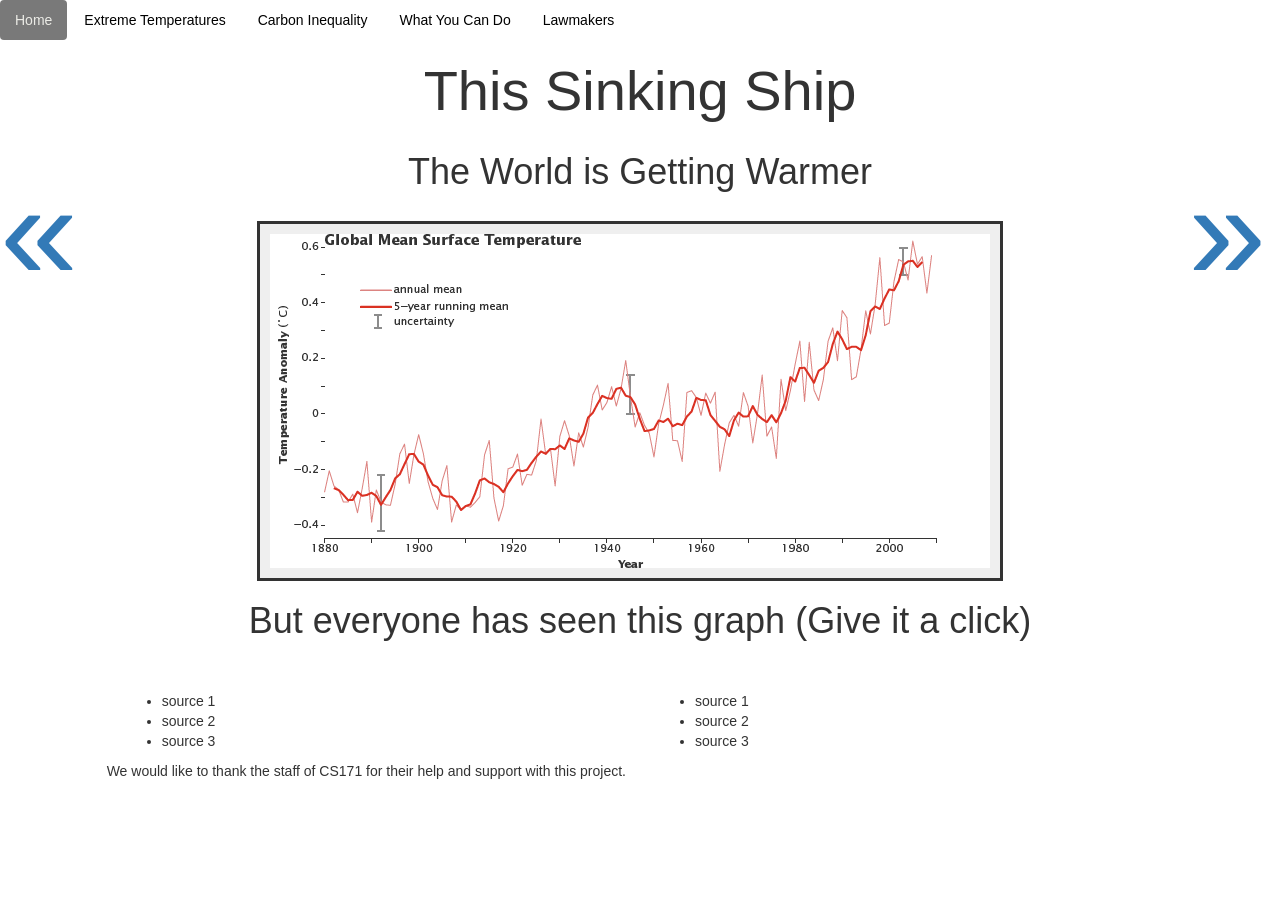
==== index.html @ 3859a644 "html good" ====
<!doctype html>
<html>
<head>
    <meta charset="utf-8">
    <meta name="description" content="">
    <meta name="viewport" content="width=device-width, initial-scale=1">
    <title>CS171</title>

    <link rel="stylesheet" href="css/bootstrap.min.css">
    <link rel="stylesheet" href="css/style.css">
</head>
<body id="home-BG">
<ul class="nav nav-pills navbar-fixed-top top-bar">
    <li class="active"><a href="index.html">Home</a></li>
    <li><a href="extremetemperatures.html">Extreme Temperatures </a></li>
    <li><a href="test_scrolling.html">Carbon Inequality</a></li>
    <li><a href="carbonemissions.html">What You Can Do</a></li>
    <li><a href="electoralcollege.html">Lawmakers</a></li>
</ul>
<h1 id="title">This Sinking Ship</h1>

<div class="container-fluid">
    <div class="row">
        <div class="l-arrow"><a href="electoralcollege.html">«</a></div>
        <div class="col-xs-1"></div>
        <div class="col-xs-10">
            <h1 class=story-text" style="text-align: center">
                The World is Getting Warmer
            </h1>
            <button onclick="introduction()" id="boring-chart">
                <img src="img/giss_temperature.png">
            </button>
            <h1 class=story-text" id="introduction" style="text-align: center">
                But everyone has seen this graph
                (Give it a click)
            </h1>

            <div class="row spacer"></div>

            <div class="row">
                <div class="col-md-6">
                    <ul>
                        <li>source 1</li>
                        <li>source 2</li>
                        <li>source 3</li>
                    </ul>
                </div>
                <div class="col-md-6">
                    <ul>
                        <li>source 1</li>
                        <li>source 2</li>
                        <li>source 3</li>
                    </ul>
                </div>
            </div>
            <div class="row">
                We would like to thank the staff of CS171 for their help and support with this project.
            </div>
            <div class="row spacer"></div>
        </div>
        <div class="col-xs-1 r-arrow"><a href="extremetemperatures.html"> »</a></div>
    </div>
</div>


<script src="js/homepage.js"></script>

<!-- Load JS libraries -->
<script src="js/jquery.min.js"></script>
<script src="js/bootstrap.min.js"></script>
<script src="js/queue.v1.min.js"></script>
<script src="js/topojson.v1.min.js"></script>
<script src="js/d3.min.js"></script>

</body>
</html>
---- css/style.css ----
/* YOUR CSS STYLES */
body {
    display: block;
    -webkit-background-size: cover;
    -moz-background-size: cover;
    -o-background-size: cover;
    background-size: cover;
}

.r-arrow {
    font-size: 10em;
    color: orange;
    position: fixed;
    display: inline-block;
}
.l-arrow {
    font-size: 10em;
    color: orange;
    position: fixed;
}


.story-text {
    padding: 15px;
    color:black;
    font-size: 2em;
    text-align: center;
}

/*#home-BG {*/
    /*background-image: url("../img/dramatic_tree.jpg");*/
/*}*/

/*#extreme-Temps-BG {*/
    /*background-image: url("../img/clay-ground-seamless.jpg");*/
    /*opacity: 50;*/
/*}*/

/*#footprint-BG {*/
    /*background-image: url("../img/v2-smog.jpg");*/
    /*background-repeat: initial;*/
    /*background-attachment: fixed;*/
/*}*/

/*#carbonemissions-BG {*/
    /*background-image: url("../img/traffic.jpg");*/
    /*background-repeat: initial;*/
    /*background-attachment: fixed;*/
/*}*/

/*#electoral-college-BG {*/
    /*background-image: url("../img/United_States_Capitol_-_west_front.jpg");*/
/*}*/

#title {
    font-size: 4em;
    text-align: center;
    padding-top: 40px;
}

.top-bar {
    opacity: 1;
    background-color: white;
    padding-bottom: 10px;
}

.spacer{
    padding:20px;
    text-align: center;
}

#boring-chart {
    margin-left:135px;
    margin-top:20px;
    border: solid;
    padding:10px
}

#footprint-vis {
    border-bottom-left-radius: 25px;
    border-top-left-radius: 25px;
    background-color: #5bc0de;
}

.carbon-sidebar {
    background-color: #5bc0de;
    border-top-right-radius: 25px;
    border-bottom-right-radius: 25px;
}

.nav-pills > li.active > a, .nav-pills > li.active > a:focus, .nav-pills > li.active > a:hover {
    color: #ebebe6;
    background-color: #797979;
}

.nav-pills > li > a, .nav-pills > li > a:focus {
    color: black;
}

.nav-pills > li > a:hover {
    color:black;
}

#sections {
    position: relative;
    display: inline-block;
    width: 338px;
    top: 0px;
    z-index: 90;
    scroll-snap-type: mandatory;
    scroll-snap-destination: 0 100%;
    scroll-snap-points-y: repeat(100%);
}

.step {
    margin-top: 20px;
    height: 530px;
    overflow:auto;
    width:338px;
    background-color: lightgrey;
    opacity: .7;
    border-radius: 25px;

}

.step-text {
    margin-top: 20px;
    margin-bottom: 20px;
    height: 300px;
    width:338px;
    background-color: darkgray;
    opacity: .95;
    border-radius: 25px;
}

#titleFootprints{
    text-anchor: middle;
    font-weight: bold;
    text-shadow:
            -1px -1px 0 white,
            1px -1px 0 white,
            -1px 1px 0 white,
            1px 1px 0 white;
    position: fixed;
    top:50px;
    z-index: 89;

}

#fixed-footprints-container {
    display: inline-block;
    position: fixed;
    top: 60px;
    z-index: 1;
    padding-left: 10px;
    opacity: .7;
    height: 550px;
    width: 710px;
    background-color: #ddd;
    border-radius: 25px;
    margin-left: 20px;
}

#dataSelectFootprint {
    padding-left: 20px;
    font-weight: bold;
}

.country-label {
    text-anchor: middle;
    font-weight: bold;
    text-shadow:
            -1px -1px 0 white,
            1px -1px 0 white,
            -1px 1px 0 white,
            1px 1px 0 white;
}

.Africa {fill: #fffb00;}
.Asia {fill: #70df00;}
.Europe {fill: #00b669;}
.North-America {fill: #00ccd0;}
.Oceania {fill: #0084c4;}
.South-America {fill: #3b00d8;}

.axis path,
.axis line {
    fill: none;
    stroke: #000;
    shape-rendering: crispEdges;
}

/*********************/
/*  TOOLTIP OVERLAY  */
/*********************/

.tooltip-title {
    display: block;
    margin-bottom: 5px;
    font-weight: normal;
}

.d3-tip {
    line-height: 1;
    padding: 12px;
    background: rgba(0, 0, 0, 0.8);
    color: #fff;
    border-radius: 2px;
    pointer-events: none!important;
    z-index: 100;
}

/* Creates a small triangle extender for the tooltip */
.d3-tip:after {
    box-sizing: border-box;
    display: inline;
    font-size: 10px;
    width: 100%;
    line-height: 1;
    color: rgba(0, 0, 0, 0.8);
    content: "\25BC";
    position: absolute;
    text-align: center;
}

/* Style northward tooltips differently */
.d3-tip.n:after {
    margin: -1px 0 0 0;
    top: 100%;
    left: 0;
}


.state-border {
    stroke: #fff;
    stroke-linejoin: round;
    stroke-linecap: round;
}


/* switch css from http://thestizmedia.com/radio-buttons-as-toggle-buttons-with-css/*/
.switch-field {
    /*padding: 40px;*/
    overflow: hidden;
}

.switch-title {
    margin-bottom: 6px;
}

.switch-field input {
    display: none;
}

.switch-field label {
    float: left;
}

.switch-field label {
    display: inline-block;
    width: 35px;
    background-color: #e4e4e4;
    color: rgba(0, 0, 0, 0.6);
    font-size: 14px;
    font-weight: normal;
    text-align: center;
    text-shadow: none;
    padding: 2px;
    border: 1px solid rgba(0, 0, 0, 0.2);
    -webkit-box-shadow: inset 0 1px 3px rgba(0, 0, 0, 0.3), 0 1px rgba(255, 255, 255, 0.1);
    box-shadow: inset 0 1px 3px rgba(0, 0, 0, 0.3), 0 1px rgba(255, 255, 255, 0.1);
    -webkit-transition: all 0.1s ease-in-out;
    -moz-transition:    all 0.1s ease-in-out;
    -ms-transition:     all 0.1s ease-in-out;
    -o-transition:      all 0.1s ease-in-out;
    transition:         all 0.1s ease-in-out;
}

.switch-field label:hover {
    cursor: pointer;
}

.switch-field input:checked + label {
    background-color: darkslategrey;
    color: white;
    -webkit-box-shadow: none;
    box-shadow: none;
}

.switch-field label:first-of-type {
    border-radius: 4px 0 0 4px;
}

.switch-field label:last-of-type {
    border-radius: 0 4px 4px 0;
}

/* Meg's CSS for checkboxes */
.material-switch > input[type="checkbox"] {
    display: none;
}

.material-switch > label {
    cursor: pointer;
    height: 0px;
    position: relative;
    width: 40px;
}

.material-switch > label::before {
    background: rgb(0, 0, 0);
    box-shadow: inset 0px 0px 10px rgba(0, 0, 0, 0.5);
    border-radius: 8px;
    content: '';
    height: 16px;
    margin-top: -8px;
    position:absolute;
    opacity: 0.3;
    transition: all 0.4s ease-in-out;
    width: 40px;
}
.material-switch > label::after {
    background: rgb(255, 255, 255);
    border-radius: 16px;
    box-shadow: 0px 0px 5px rgba(0, 0, 0, 0.3);
    content: '';
    height: 24px;
    left: -4px;
    margin-top: -8px;
    position: absolute;
    top: -4px;
    transition: all 0.3s ease-in-out;
    width: 24px;
}
.material-switch > input[type="checkbox"]:checked + label::before {
    background: inherit;
    opacity: 0.5;
}
.material-switch > input[type="checkbox"]:checked + label::after {
    background: inherit;
    left: 20px;
}

/*Meg other stuff: */
.spacing {
    padding: 10px;
}
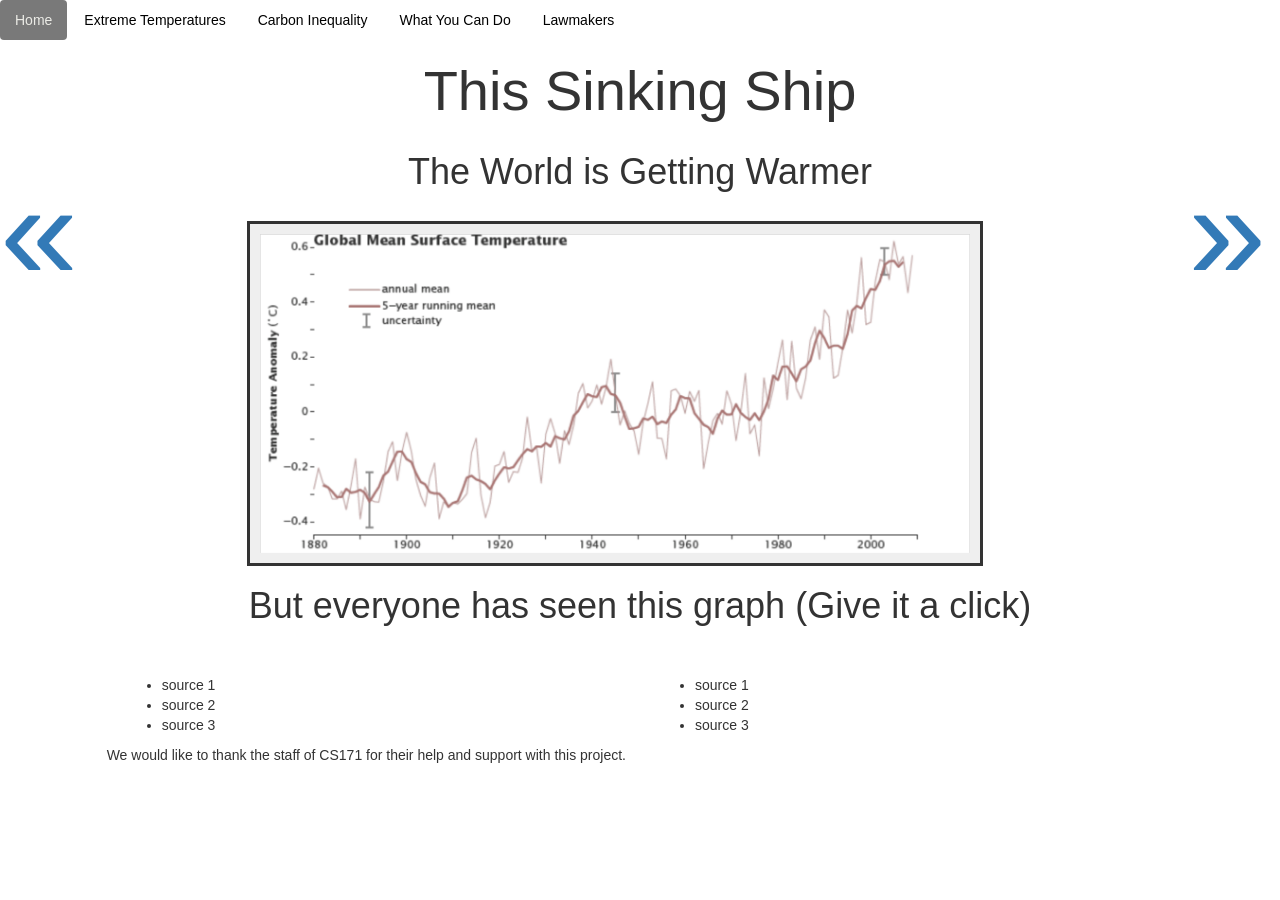
==== commit 4d0733b7: "almost donish" ====
--- a/index.html
+++ b/index.html
@@ -28,7 +28,7 @@
                 The World is Getting Warmer
             </h1>
             <button onclick="introduction()" id="boring-chart">
-                <img src="img/giss_temperature.png">
+                <img style="width:710px" src="img/giss_temperature.png">
             </button>
             <h1 class=story-text" id="introduction" style="text-align: center">
                 But everyone has seen this graph
--- a/css/style.css
+++ b/css/style.css
@@ -43,11 +43,10 @@
     /*background-attachment: fixed;*/
 /*}*/
 
-/*#carbonemissions-BG {*/
-    /*background-image: url("../img/traffic.jpg");*/
-    /*background-repeat: initial;*/
-    /*background-attachment: fixed;*/
-/*}*/
+#carbonemissions-BG {
+    font-family: "Mercury Text G1 A","Mercury Text G1 B","Georgia","Times New Roman","Times",sans-serif;
+    background-color: #fffddf;
+}
 
 /*#electoral-college-BG {*/
     /*background-image: url("../img/United_States_Capitol_-_west_front.jpg");*/
@@ -71,10 +70,10 @@
 }
 
 #boring-chart {
-    margin-left:135px;
+    margin-left:125px;
     margin-top:20px;
     border: solid;
-    padding:10px
+    padding:10px;
 }
 
 #footprint-vis {
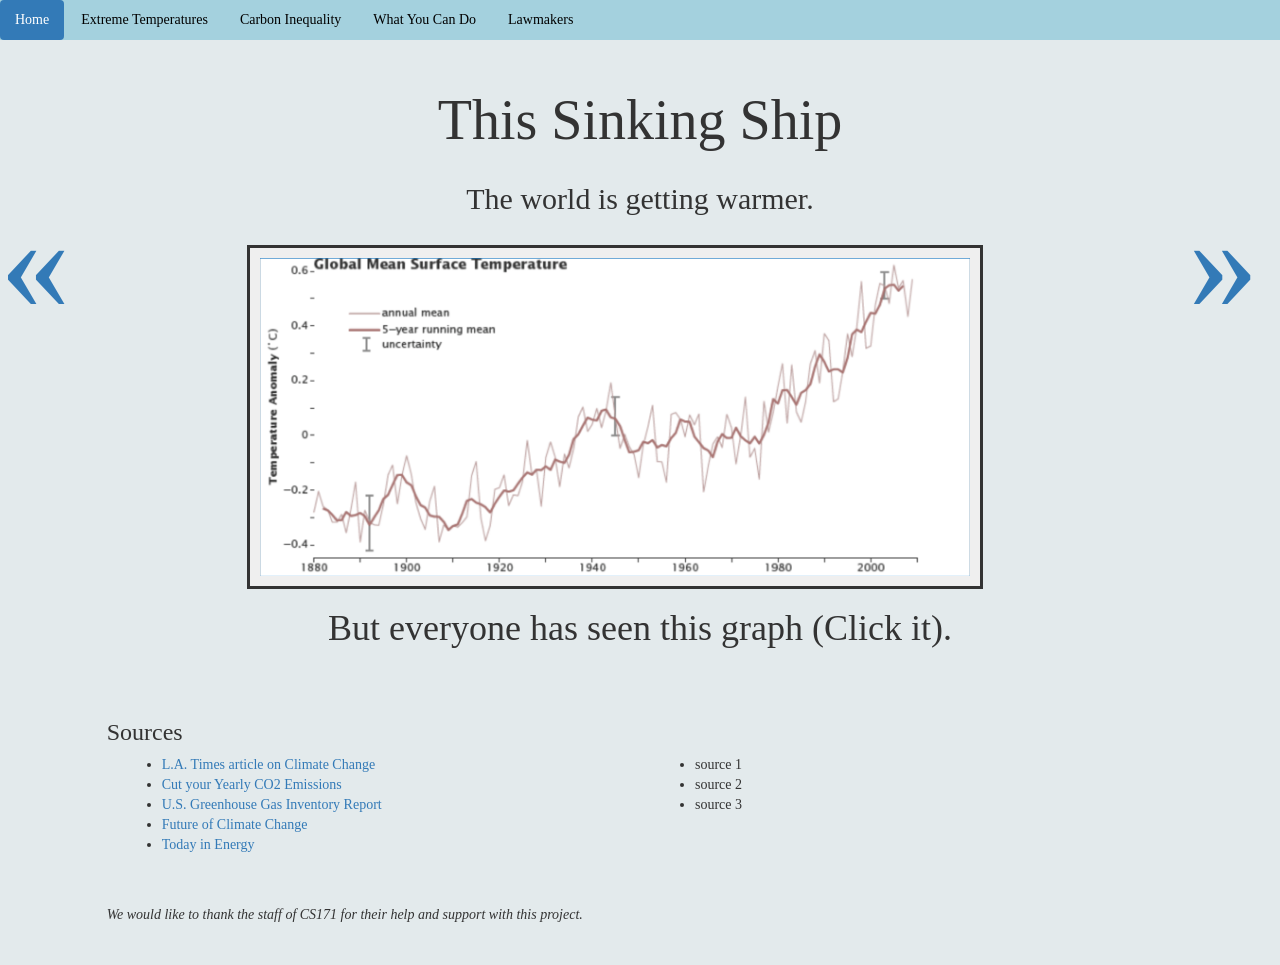
==== commit 1426ce15: "adding style changes" ====
--- a/index.html
+++ b/index.html
@@ -24,25 +24,39 @@
         <div class="l-arrow"><a href="electoralcollege.html">«</a></div>
         <div class="col-xs-1"></div>
         <div class="col-xs-10">
-            <h1 class=story-text" style="text-align: center">
-                The World is Getting Warmer
-            </h1>
+            <h2 class=story-text" style="text-align: center">
+                The world is getting warmer.
+            </h2>
             <button onclick="introduction()" id="boring-chart">
-                <img style="width:710px" src="img/giss_temperature.png">
+                <div class="brightness">
+                <img id="imghi" style="width:710px" src="img/giss_temperature.png">
+                </div>
             </button>
             <h1 class=story-text" id="introduction" style="text-align: center">
-                But everyone has seen this graph
-                (Give it a click)
+                But everyone has seen this graph (Click it).
             </h1>
 
             <div class="row spacer"></div>
 
             <div class="row">
+                <h3>Sources</h3>
                 <div class="col-md-6">
                     <ul>
-                        <li>source 1</li>
-                        <li>source 2</li>
-                        <li>source 3</li>
+                        <li><a href="http://www.latimes.com/politics/la-pol-ca-jerry-brown-signs-climate-laws-20160908-snap-story.html">
+                            L.A. Times article on Climate Change
+                        </a></li>
+                        <li><a href="http://www.sciencescene.com/Environmental%20Science/05Atmosphere&Climate/SUPPORT/Cut%20Your%20Yearly%20CO2%20Emissions/Cut%20Your%20Yearly%20CO2%20Emissions.htm">
+                            Cut your Yearly CO2 Emissions
+                        </a></li>
+                        <li><a href="https://www.epa.gov/ghgemissions/us-greenhouse-gas-inventory-report-1990-2014">
+                        U.S. Greenhouse Gas Inventory Report
+                        </a></li>
+                        <li><a href="https://www.epa.gov/climate-change-science/future-climate-change">
+                            Future of Climate Change
+                        </a></li>
+                        <li><a href="https://www.eia.gov/todayinenergy/detail.php?id=26152">
+                            Today in Energy
+                        </a></li>
                     </ul>
                 </div>
                 <div class="col-md-6">
@@ -53,8 +67,9 @@
                     </ul>
                 </div>
             </div>
+            <div class="row spacer"></div>
             <div class="row">
-                We would like to thank the staff of CS171 for their help and support with this project.
+                <div class="ack">We would like to thank the staff of CS171 for their help and support with this project.</div>
             </div>
             <div class="row spacer"></div>
         </div>
--- a/css/style.css
+++ b/css/style.css
@@ -6,6 +6,12 @@
     -moz-background-size: cover;
     -o-background-size: cover;
     background-size: cover;
+    font-family: "Mercury Text G1 A","Mercury Text G1 B","Georgia","Times New Roman","Times",sans-serif;
+    background-color: #e3eaec;
+}
+
+.ack {
+    font-style: italic;
 }
 
 .r-arrow {
@@ -20,12 +26,17 @@
     position: fixed;
 }
 
-
 .story-text {
     padding: 15px;
     color:black;
     font-size: 2em;
     text-align: center;
+}
+
+.senate-label {
+    font-size: 100px;
+    font-weight: bolder;
+    fill-opacity: .5;
 }
 
 /*#home-BG {*/
@@ -42,10 +53,9 @@
     /*background-repeat: initial;*/
     /*background-attachment: fixed;*/
 /*}*/
-
+/*MEG FONT*/
 #carbonemissions-BG {
     font-family: "Mercury Text G1 A","Mercury Text G1 B","Georgia","Times New Roman","Times",sans-serif;
-    background-color: #fffddf;
 }
 
 /*#electoral-college-BG {*/
@@ -55,7 +65,7 @@
 #title {
     font-size: 4em;
     text-align: center;
-    padding-top: 40px;
+    padding-top: 70px;
 }
 
 .top-bar {
@@ -75,6 +85,15 @@
     border: solid;
     padding:10px;
 }
+.brightness {
+    background-color: #268ede;
+    display: inline-block;
+
+}
+.brightness img:hover {
+    opacity: .7;
+}
+
 
 #footprint-vis {
     border-bottom-left-radius: 25px;
@@ -88,7 +107,13 @@
     border-bottom-right-radius: 25px;
 }
 
-.nav-pills > li.active > a, .nav-pills > li.active > a:focus, .nav-pills > li.active > a:hover {
+.nav {
+    background-color: #a4d1de;
+    padding-bottom: 0px !important;
+}
+
+.nav-pills > li.active > a
+.nav-pills > li.active > a:focus, .nav-pills > li.active > a:hover {
     color: #ebebe6;
     background-color: #797979;
 }
@@ -345,3 +370,7 @@
 .spacing {
     padding: 10px;
 }
+
+table, th {
+    text-align: center;
+}
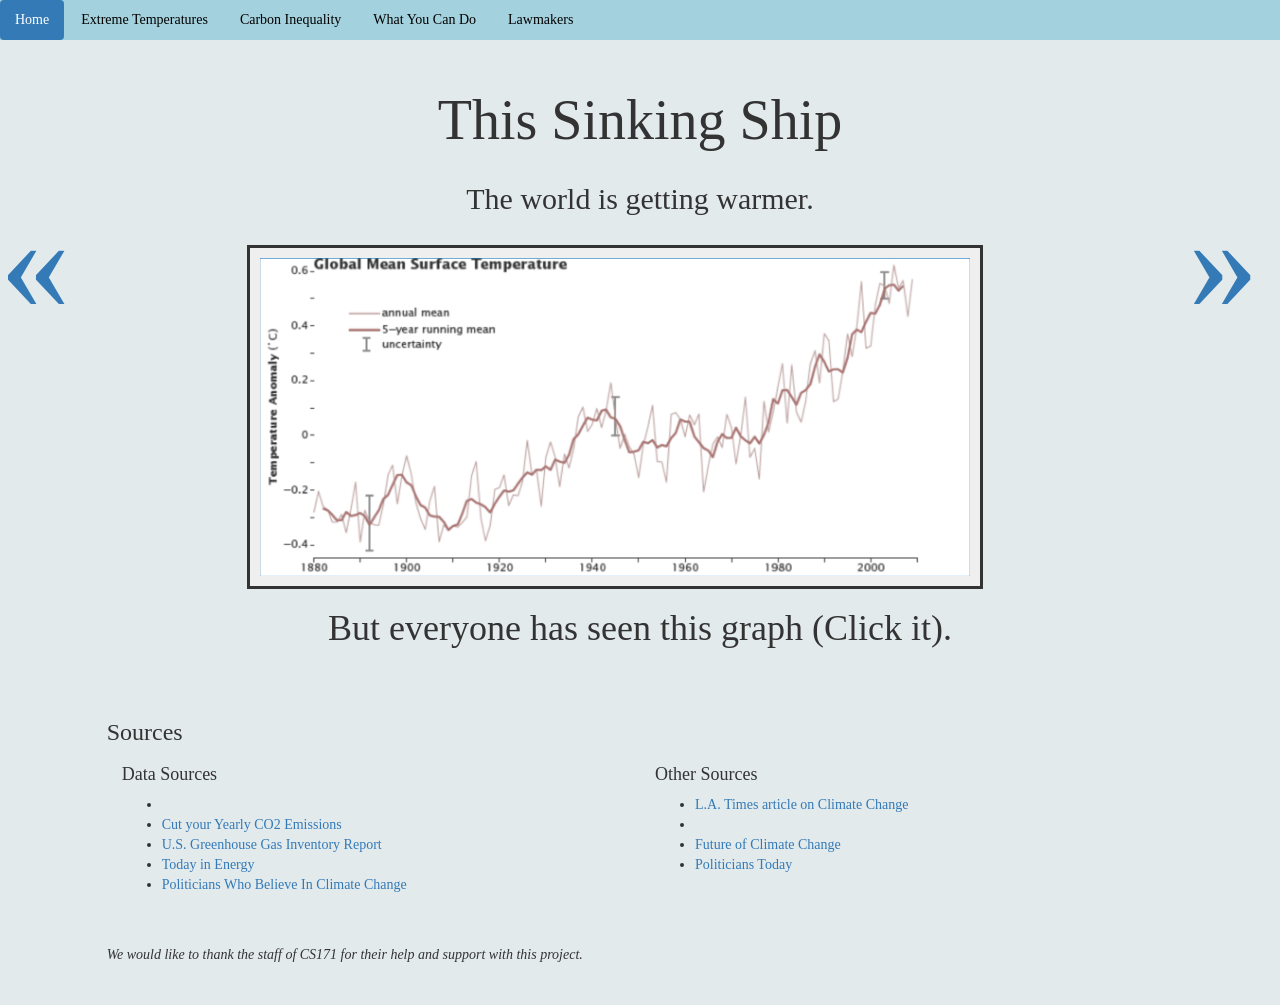
==== commit 45cee833: "final" ====
--- a/index.html
+++ b/index.html
@@ -13,7 +13,7 @@
 <ul class="nav nav-pills navbar-fixed-top top-bar">
     <li class="active"><a href="index.html">Home</a></li>
     <li><a href="extremetemperatures.html">Extreme Temperatures </a></li>
-    <li><a href="test_scrolling.html">Carbon Inequality</a></li>
+    <li><a href="carbonInequality.html">Carbon Inequality</a></li>
     <li><a href="carbonemissions.html">What You Can Do</a></li>
     <li><a href="electoralcollege.html">Lawmakers</a></li>
 </ul>
@@ -41,29 +41,35 @@
             <div class="row">
                 <h3>Sources</h3>
                 <div class="col-md-6">
+                    <h4>Data Sources</h4>
                     <ul>
-                        <li><a href="http://www.latimes.com/politics/la-pol-ca-jerry-brown-signs-climate-laws-20160908-snap-story.html">
-                            L.A. Times article on Climate Change
-                        </a></li>
+                        <li></li>
                         <li><a href="http://www.sciencescene.com/Environmental%20Science/05Atmosphere&Climate/SUPPORT/Cut%20Your%20Yearly%20CO2%20Emissions/Cut%20Your%20Yearly%20CO2%20Emissions.htm">
                             Cut your Yearly CO2 Emissions
                         </a></li>
                         <li><a href="https://www.epa.gov/ghgemissions/us-greenhouse-gas-inventory-report-1990-2014">
                         U.S. Greenhouse Gas Inventory Report
                         </a></li>
-                        <li><a href="https://www.epa.gov/climate-change-science/future-climate-change">
-                            Future of Climate Change
+                        <li><a href="https://www.eia.gov/todayinenergy/detail.php?id=26152">
+                            Today in Energy
                         </a></li>
                         <li><a href="https://www.eia.gov/todayinenergy/detail.php?id=26152">
-                            Today in Energy
+                            Politicians Who Believe In Climate Change
                         </a></li>
                     </ul>
                 </div>
                 <div class="col-md-6">
+                    <h4>Other Sources</h4>
                     <ul>
-                        <li>source 1</li>
-                        <li>source 2</li>
-                        <li>source 3</li>
+                        <li><a href="http://www.latimes.com/politics/la-pol-ca-jerry-brown-signs-climate-laws-20160908-snap-story.html">
+                            L.A. Times article on Climate Change
+                        </a></li>
+                        <li><li><a href="https://www.epa.gov/climate-change-science/future-climate-change">
+                        Future of Climate Change
+                    </a></li></li>
+                        <li><a href="https://www.eia.gov/todayinenergy/detail.php?id=26152">
+                            Politicians Today
+                        </a></li>
                     </ul>
                 </div>
             </div>
@@ -81,11 +87,11 @@
 <script src="js/homepage.js"></script>
 
 <!-- Load JS libraries -->
-<script src="js/jquery.min.js"></script>
-<script src="js/bootstrap.min.js"></script>
-<script src="js/queue.v1.min.js"></script>
-<script src="js/topojson.v1.min.js"></script>
-<script src="js/d3.min.js"></script>
+<script src="js/libs/jquery.min.js"></script>
+<script src="js/libs/bootstrap.min.js"></script>
+<script src="js/libs/queue.v1.min.js"></script>
+<script src="js/libs/topojson.v1.min.js"></script>
+<script src="js/libs/d3.min.js"></script>
 
 </body>
 </html>
--- a/css/style.css
+++ b/css/style.css
@@ -14,6 +14,10 @@
     font-style: italic;
 }
 
+.themap {
+    fill-opacity: .5;
+}
+
 .r-arrow {
     font-size: 10em;
     color: orange;
@@ -33,34 +37,31 @@
     text-align: center;
 }
 
-.senate-label {
-    font-size: 100px;
+.congress-label {
+    font-size: 25px;
     font-weight: bolder;
-    fill-opacity: .5;
-}
-
-/*#home-BG {*/
-    /*background-image: url("../img/dramatic_tree.jpg");*/
-/*}*/
-
-/*#extreme-Temps-BG {*/
-    /*background-image: url("../img/clay-ground-seamless.jpg");*/
-    /*opacity: 50;*/
-/*}*/
-
-/*#footprint-BG {*/
-    /*background-image: url("../img/v2-smog.jpg");*/
-    /*background-repeat: initial;*/
-    /*background-attachment: fixed;*/
-/*}*/
-/*MEG FONT*/
-#carbonemissions-BG {
-    font-family: "Mercury Text G1 A","Mercury Text G1 B","Georgia","Times New Roman","Times",sans-serif;
-}
-
-/*#electoral-college-BG {*/
-    /*background-image: url("../img/United_States_Capitol_-_west_front.jpg");*/
-/*}*/
+    /*fill-opacity: .5;*/
+}
+
+.congress-title {
+    font-size: 35px;
+    font-weight: bolder;
+    /*fill-opacity: .5;*/
+}
+
+.repLabels, .senLabels {
+    font-weight: bold;
+}
+#state-name, #congress-name {
+    color: red;
+    font-size: 30px;
+    font-weight: bolder;
+}
+#state-1-1, #state-2-0, #state-2-2 {
+    color: red;
+    font-size: 25px;
+    font-weight: bolder;
+}
 
 #title {
     font-size: 4em;
@@ -161,11 +162,6 @@
 #titleFootprints{
     text-anchor: middle;
     font-weight: bold;
-    text-shadow:
-            -1px -1px 0 white,
-            1px -1px 0 white,
-            -1px 1px 0 white,
-            1px 1px 0 white;
     position: fixed;
     top:50px;
     z-index: 89;
@@ -371,6 +367,50 @@
     padding: 10px;
 }
 
-table, th {
-    text-align: center;
+#state-hover,#congress-hover {
+    text-align: center;
+}
+
+#percentslider .slider-selection {
+    background: #BABABA;
+}
+
+#percentslider {
+    width: 100px;
+}
+
+#quote, #label1 {
+    font-style: italic;
+}
+
+/*MEG FONT*/
+#carbonemissions-BG {
+    font-family: "Mercury Text G1 A","Mercury Text G1 B","Georgia","Times New Roman","Times",sans-serif;
+}
+
+
+/* Stuff for Daniel */
+.pretty-box-1 {
+    margin-top: 10px;
+    height: auto;
+    width:670px;
+    background-color: lightgrey;
+    opacity: .7;
+    border-radius: 25px;
+}
+
+.pretty-box-2 {
+    margin-top:10px;
+    height: 700px;
+    width:350px;
+    background-color: lightgrey;
+    opacity: .7;
+    border-radius: 25px;
+    padding-left: 10px;
+    padding-right: 10px;
+}
+
+.para {
+   margin: 40px;
+    font-size: larger;
 }
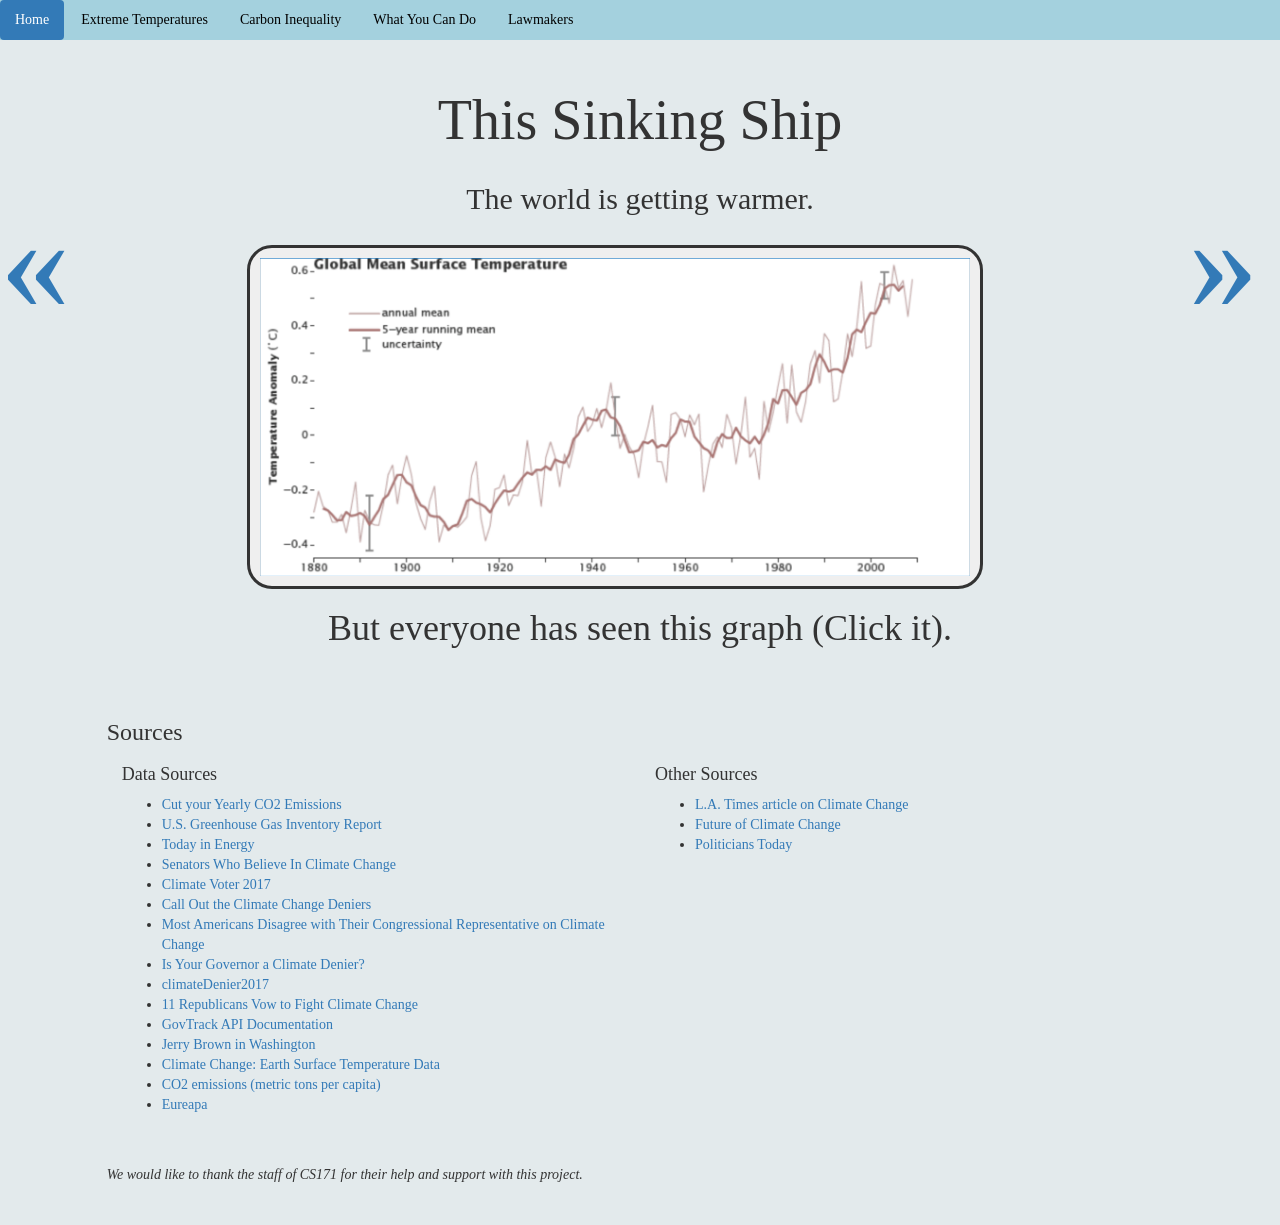
==== commit ad3281ee: "fixed" ====
--- a/index.html
+++ b/index.html
@@ -43,7 +43,6 @@
                 <div class="col-md-6">
                     <h4>Data Sources</h4>
                     <ul>
-                        <li></li>
                         <li><a href="http://www.sciencescene.com/Environmental%20Science/05Atmosphere&Climate/SUPPORT/Cut%20Your%20Yearly%20CO2%20Emissions/Cut%20Your%20Yearly%20CO2%20Emissions.htm">
                             Cut your Yearly CO2 Emissions
                         </a></li>
@@ -53,23 +52,62 @@
                         <li><a href="https://www.eia.gov/todayinenergy/detail.php?id=26152">
                             Today in Energy
                         </a></li>
-                        <li><a href="https://www.eia.gov/todayinenergy/detail.php?id=26152">
-                            Politicians Who Believe In Climate Change
+                        <li><a href="https://www.wired.com/2015/01/senators-dont-believe-human-caused-climate-change/">
+                            Senators Who Believe In Climate Change
                         </a></li>
+                        <li><a href="http://content.sierraclub.org/voterguide/endorsements">
+                            Climate Voter 2017
+                        </a></li>
+                        <li><a href="https://www.barackobama.com/climate-change-deniers/#/">
+                            Call Out the Climate Change Deniers
+                        </a></li>
+                        <li><a href="https://thinkprogress.org/most-americans-disagree-with-their-congressional-representative-on-climate-change-95dc0eee7b8f#.ut8ut1wrr">
+                            Most Americans Disagree with Their Congressional Representative on Climate Change
+                        </a></li>
+                        <li><a href="https://thinkprogress.org/is-your-governor-or-attorney-general-a-climate-denier-this-map-will-tell-you-f007477a650b#.vfjqrf1q9">
+                            Is Your Governor a Climate Denier?
+                        </a></li>
+                        <li><a href="https://docs.google.com/spreadsheets/d/1Q1ED8sFS7Y7IYKKCmi1HNR6odiSvv_mDIZ82hd-jHQU/edit#gid=1933373040">
+                            climateDenier2017
+                        </a></li>
+                        <li><a href="http://thehill.com/policy/energy-environment/254021-11-republicans-seek-to-fight-climate-change">
+                            11 Republicans Vow to Fight Climate Change
+                        </a></li>
+                        <li><a href="https://www.govtrack.us/developers/api">
+                            GovTrack API Documentation
+                        </a></li>
+                        <li><a href="http://www.politifact.com/truth-o-meter/statements/2014/may/18/jerry-brown/jerry-brown-says-virtually-no-republican-believes-/">
+                            Jerry Brown in Washington
+                        </a></li>
+                        <li><a href="https://www.kaggle.com/berkeleyearth/climate-change-earth-surface-temperature-data">
+                           Climate Change: Earth Surface Temperature Data
+                        </a></li>
+                        <li><a href="http://data.worldbank.org/indicator/EN.ATM.CO2E.PC">
+                            CO2 emissions (metric tons per capita)
+                        </a></li>
+                        <li><a href="https://www.eureapa.net/explore/">
+                            Eureapa
+                        </a></li>
+
                     </ul>
                 </div>
                 <div class="col-md-6">
                     <h4>Other Sources</h4>
                     <ul>
-                        <li><a href="http://www.latimes.com/politics/la-pol-ca-jerry-brown-signs-climate-laws-20160908-snap-story.html">
+                        <li>
+                            <a href="http://www.latimes.com/politics/la-pol-ca-jerry-brown-signs-climate-laws-20160908-snap-story.html">
                             L.A. Times article on Climate Change
-                        </a></li>
-                        <li><li><a href="https://www.epa.gov/climate-change-science/future-climate-change">
+                            </a>
+                        </li>
+                        <li>
+                            <a href="https://www.epa.gov/climate-change-science/future-climate-change">
                         Future of Climate Change
-                    </a></li></li>
-                        <li><a href="https://www.eia.gov/todayinenergy/detail.php?id=26152">
+                            </a>
+                        <li>
+                            <a href="https://www.eia.gov/todayinenergy/detail.php?id=26152">
                             Politicians Today
-                        </a></li>
+                            </a>
+                        </li>
                     </ul>
                 </div>
             </div>
--- a/css/style.css
+++ b/css/style.css
@@ -57,11 +57,6 @@
     font-size: 30px;
     font-weight: bolder;
 }
-#state-1-1, #state-2-0, #state-2-2 {
-    color: red;
-    font-size: 25px;
-    font-weight: bolder;
-}
 
 #title {
     font-size: 4em;
@@ -85,6 +80,7 @@
     margin-top:20px;
     border: solid;
     padding:10px;
+    border-radius: 25px;
 }
 .brightness {
     background-color: #268ede;
@@ -135,7 +131,6 @@
     z-index: 90;
     scroll-snap-type: mandatory;
     scroll-snap-destination: 0 100%;
-    scroll-snap-points-y: repeat(100%);
 }
 
 .step {
@@ -371,6 +366,10 @@
     text-align: center;
 }
 
+#congress-hover {
+    margin-top: -30px;
+}
+
 #percentslider .slider-selection {
     background: #BABABA;
 }
@@ -411,6 +410,34 @@
 }
 
 .para {
-   margin: 40px;
+    margin: 40px;
     font-size: larger;
+}
+
+.note {
+    font-size: smaller;
+}
+
+.tableemphasis {
+    color: red;
+    font-size: 20px;
+    font-weight: bold;
+}
+
+hr.style-seven {
+    height: 30px;
+    border-style: solid;
+    border-color: red;
+    border-width: 1px 0 0 0;
+    border-radius: 20px;
+}
+hr.style-seven:before { /* Not really supposed to work, but does */
+    display: block;
+    content: "";
+    height: 30px;
+    margin-top: -31px;
+    border-style: solid;
+    border-color: red;
+    border-width: 0 0 1px 0;
+    border-radius: 20px;
 }
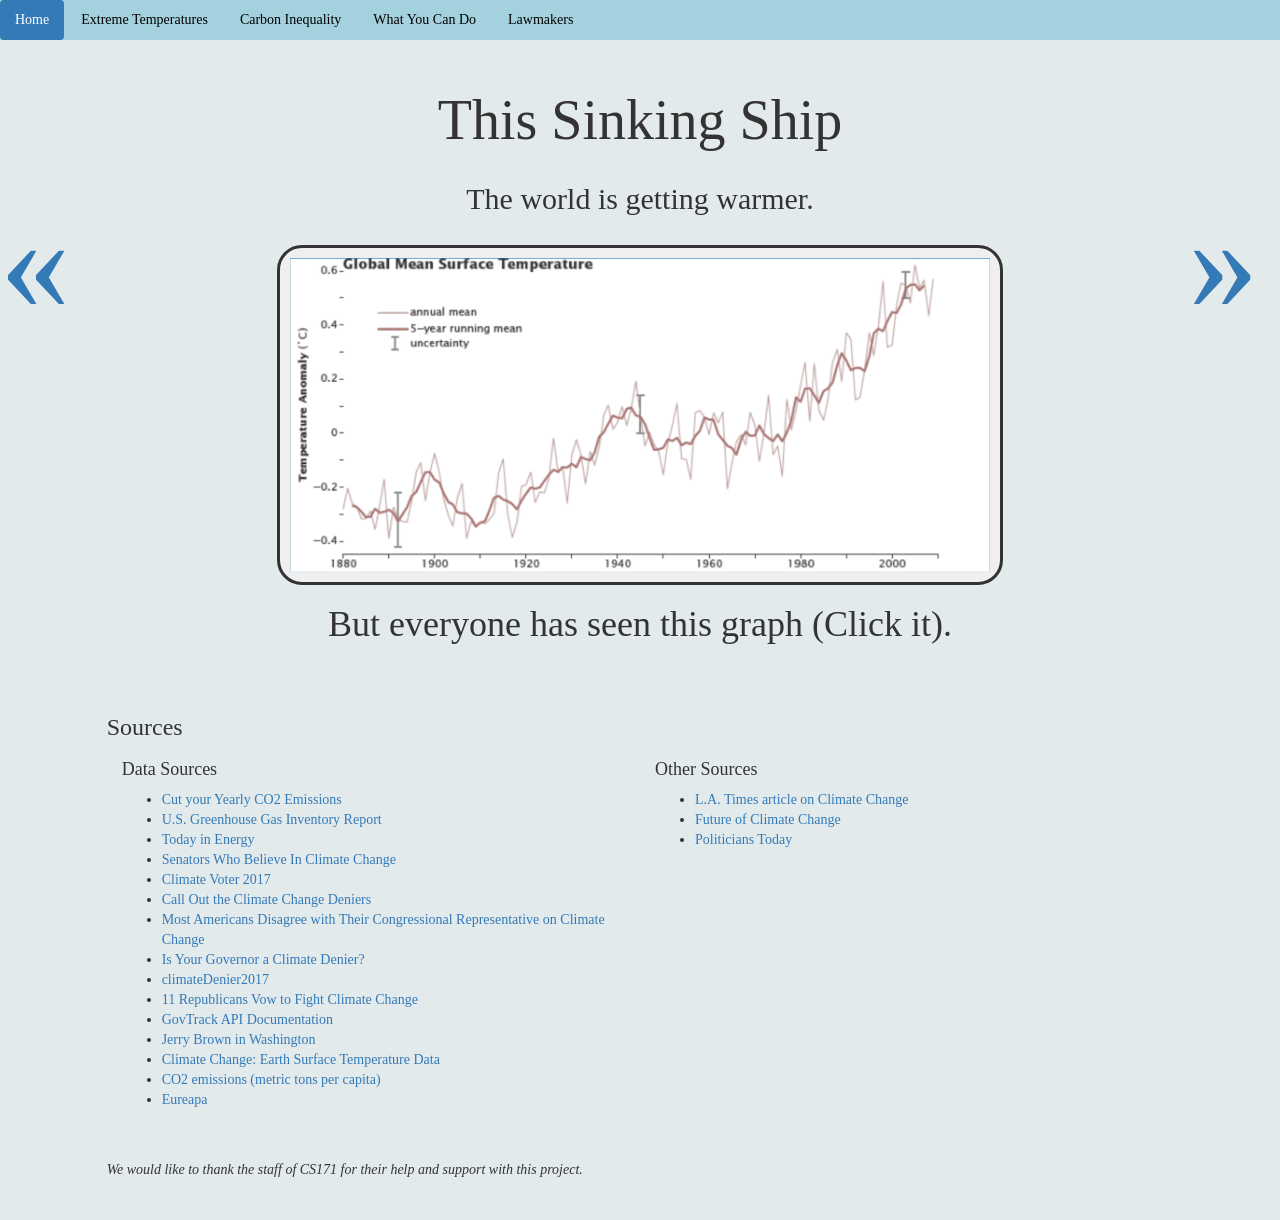
==== commit fd8ba171: "changed title" ====
--- a/index.html
+++ b/index.html
@@ -27,9 +27,9 @@
             <h2 class=story-text" style="text-align: center">
                 The world is getting warmer.
             </h2>
-            <button onclick="introduction()" id="boring-chart">
+            <button onclick="introduction()" id="boring-chart" style="width:70%">
                 <div class="brightness">
-                <img id="imghi" style="width:710px" src="img/giss_temperature.png">
+                <img style="width:100%" src="img/giss_temperature.png">
                 </div>
             </button>
             <h1 class=story-text" id="introduction" style="text-align: center">
--- a/css/style.css
+++ b/css/style.css
@@ -76,7 +76,7 @@
 }
 
 #boring-chart {
-    margin-left:125px;
+    margin-left:15%;
     margin-top:20px;
     border: solid;
     padding:10px;
@@ -366,6 +366,9 @@
     text-align: center;
 }
 
+#state-hover {
+    padding-top: 20px;
+}
 #congress-hover {
     margin-top: -30px;
 }
@@ -400,13 +403,13 @@
 
 .pretty-box-2 {
     margin-top:10px;
-    height: 700px;
+    height: 850px;
     width:350px;
     background-color: lightgrey;
     opacity: .7;
     border-radius: 25px;
-    padding-left: 10px;
-    padding-right: 10px;
+    padding-left: 15px;
+    padding-right: 15px;
 }
 
 .para {
@@ -440,4 +443,8 @@
     border-color: red;
     border-width: 0 0 1px 0;
     border-radius: 20px;
+}
+
+.bodyemphasis {
+    font-weight: bold;
 }
